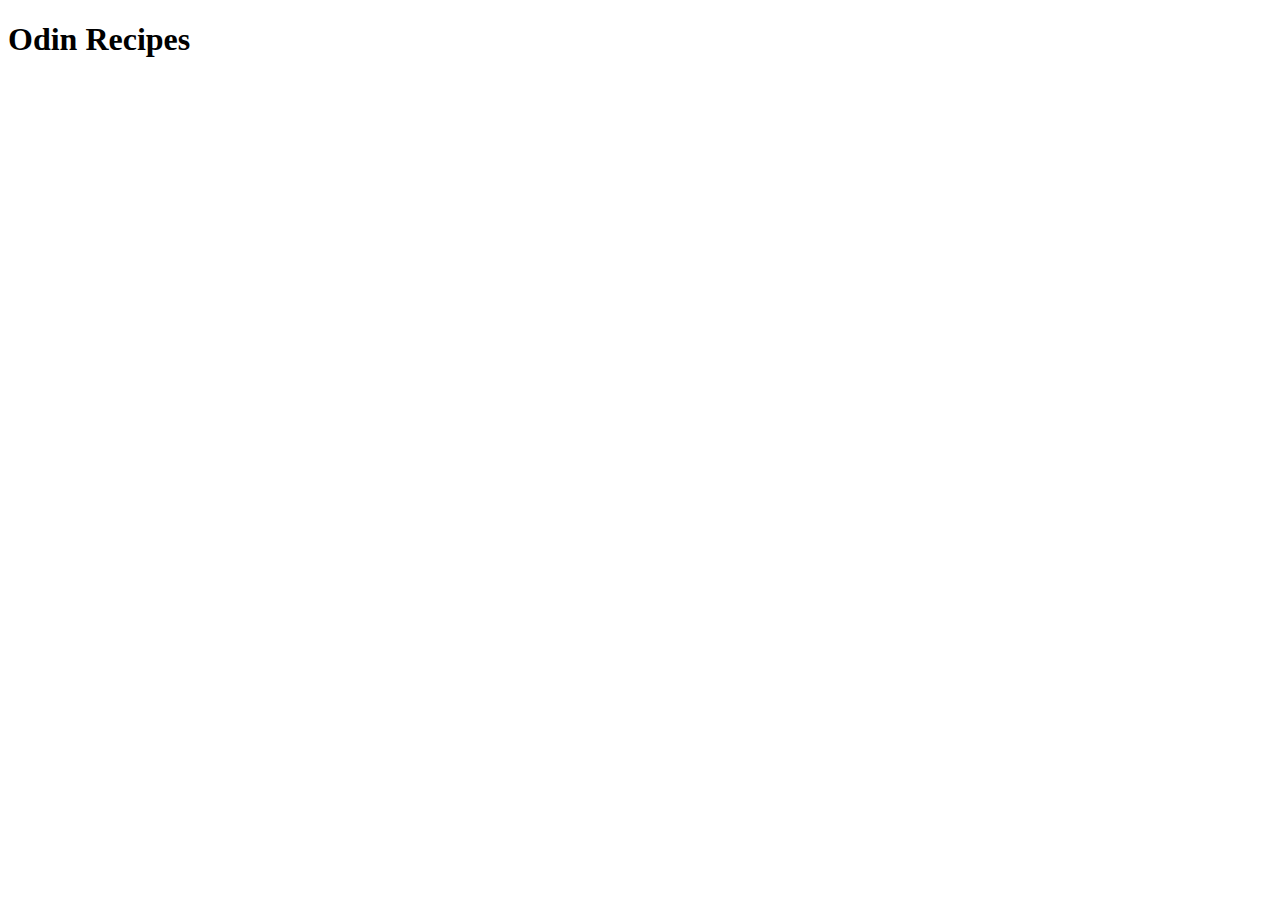
==== index.html @ a4ef7600 "Add index.html and README.md" ====
<!DOCTYPE html>
<html lang="en">
<head>
    <meta charset="UTF-8">
    <meta name="viewport" content="width=device-width, initial-scale=1.0">
    <title>Recipes</title>
</head>
<body>
    <h1>Odin Recipes</h1>
</body>
</html>
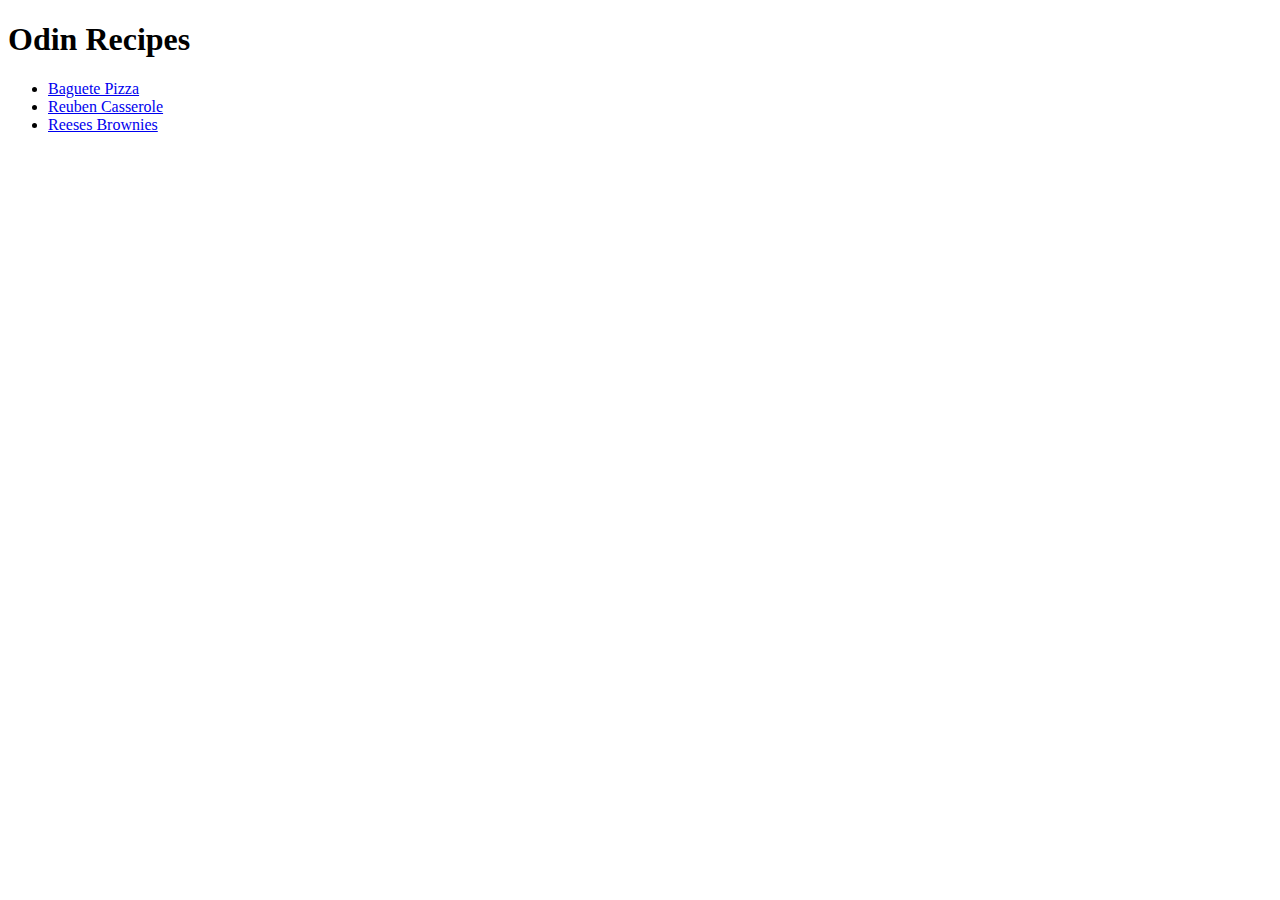
==== commit 814e45fc: "Add reese-brownies.html" ====
--- a/index.html
+++ b/index.html
@@ -7,5 +7,10 @@
 </head>
 <body>
     <h1>Odin Recipes</h1>
+    <ul>
+        <li> <a href="recipes/baguette-pizza.html" target="_blank">Baguete Pizza</a></li>
+        <li> <a href="recipes/reuben-casserole.html" target="_blank">Reuben Casserole</a></li>
+        <li> <a href="recipes/reeses-brownies.html" target="_blank">Reeses Brownies</a></li>
+    </ul>
 </body>
 </html>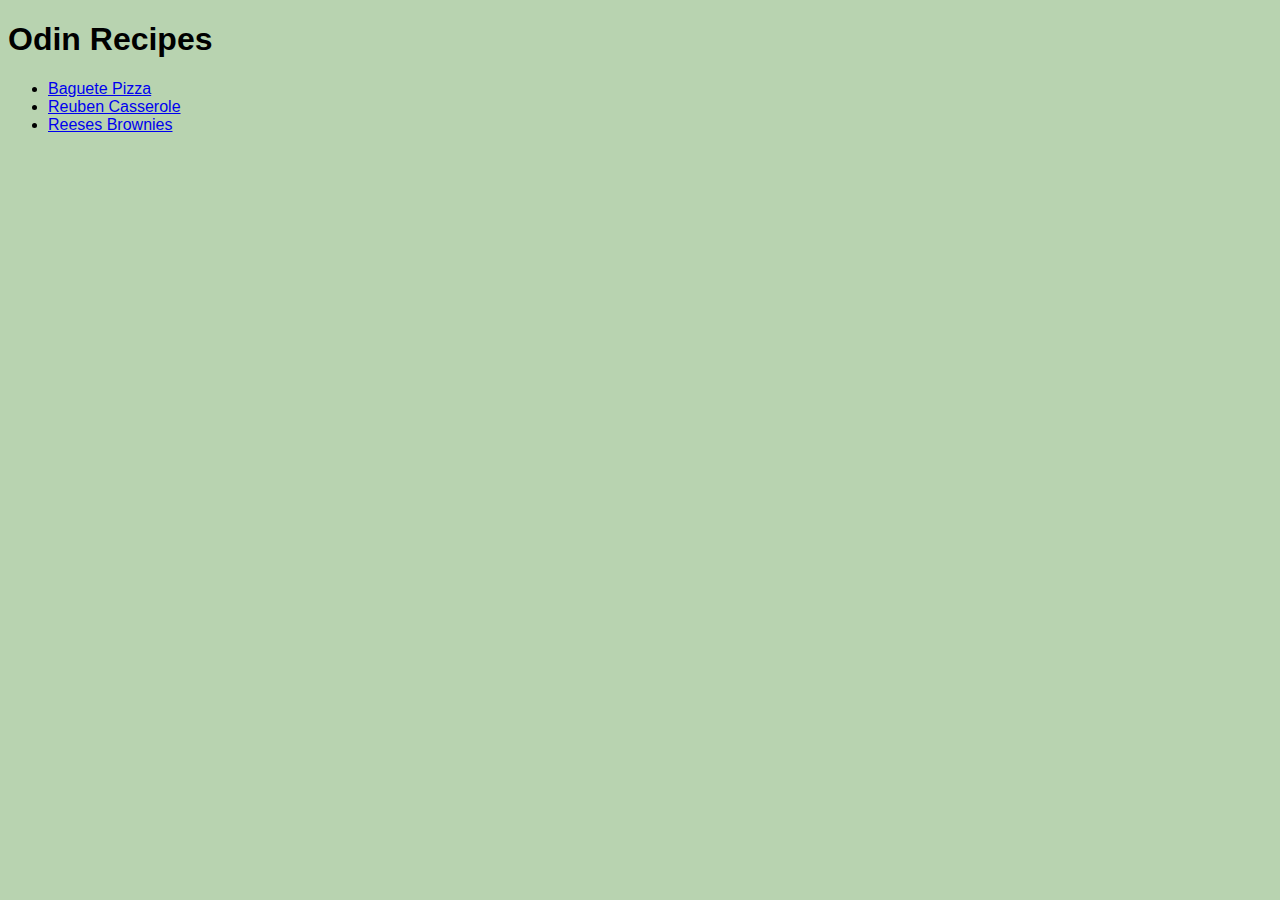
==== commit d8ecdb52: "Add link to style.css" ====
--- a/index.html
+++ b/index.html
@@ -4,6 +4,7 @@
     <meta charset="UTF-8">
     <meta name="viewport" content="width=device-width, initial-scale=1.0">
     <title>Recipes</title>
+    <link rel="stylesheet" href="style.css">
 </head>
 <body>
     <h1>Odin Recipes</h1>
--- a/style.css
+++ b/style.css
@@ -0,0 +1,10 @@
+body {
+    background-color:rgba(141, 185, 128, 0.623);
+    font-family: Georgia, sans-serif;
+    color: black;
+}
+
+img {
+    height: auto;
+    width: 400px;
+}